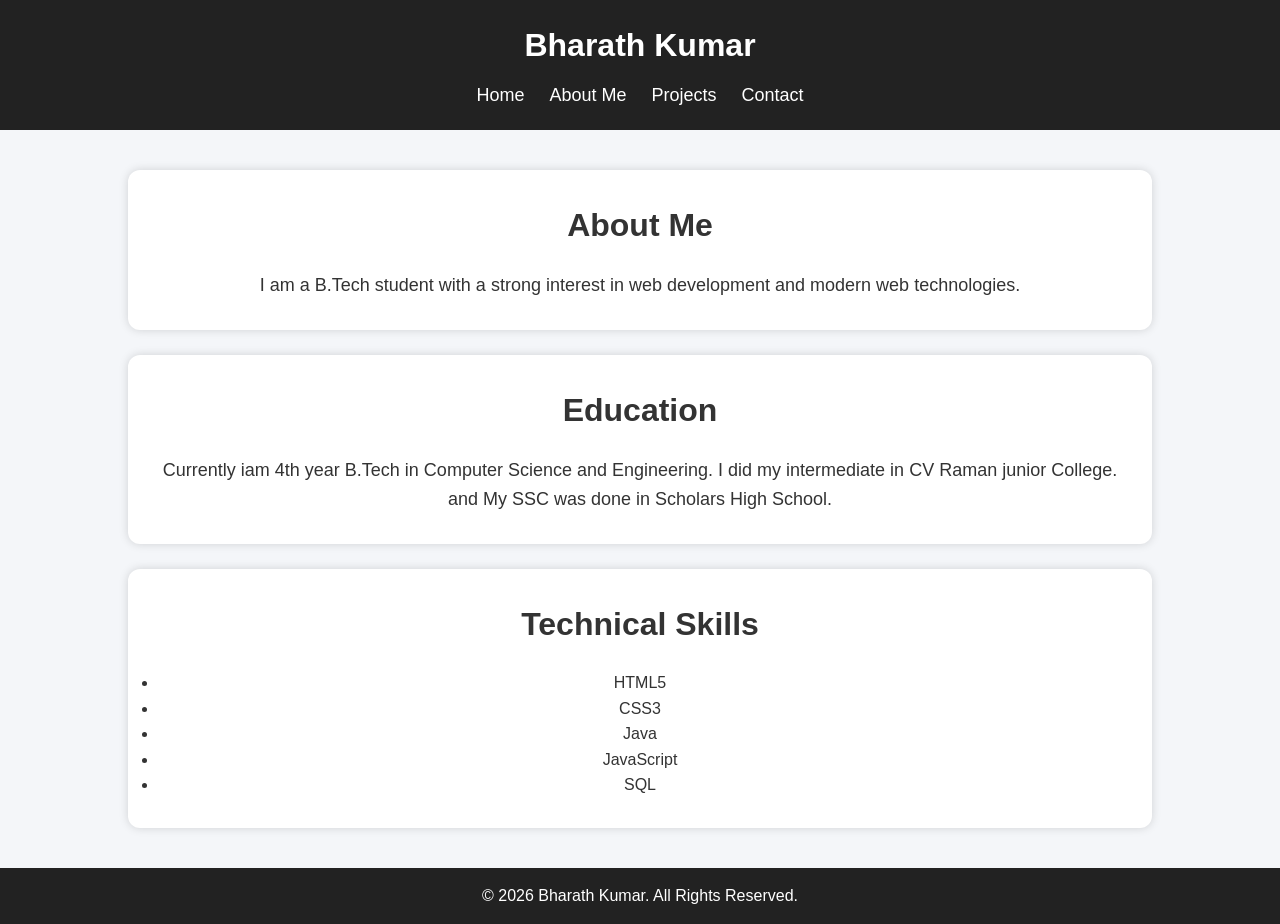
==== about.html @ 990c923e "Add files via upload" ====
<!DOCTYPE html>
<html lang="en">
<head>
    <meta charset="UTF-8">
    <meta name="viewport" content="width=device-width, initial-scale=1.0">
    <meta name="description" content="Learn more about Bharath Kumar, his education and technical skills.">
    <meta name="author" content="Bharath Kumar">

    <title>About | Bharath Kumar Portfolio</title>

    <link rel="stylesheet" href="style.css">
</head>

<body>

<header>
    <h1>Bharath Kumar</h1>

    <nav aria-label="Main Navigation">
        <ul>
            <li><a href="index.html">Home</a></li>
            <li><a href="about.html">About Me</a></li>
            <li><a href="projects.html">Projects</a></li>
            <li><a href="contact.html">Contact</a></li>
        </ul>
    </nav>
</header>

<main>

<section>
    <h2>About Me</h2>

    <p>
        I am a B.Tech student with a strong interest in web development
        and modern web technologies.
    </p>

</section>


<section>
    <h2>Education</h2>

    <p>Currently iam 4th year B.Tech in Computer Science and Engineering.
       I did my intermediate in CV Raman junior College.
       and My SSC was done in Scholars High School.
    </p>

</section>


<section>
    <h2>Technical Skills</h2>

    <ul>
        <li>HTML5</li>
        <li>CSS3</li>
        <li>Java</li>
        <li>JavaScript</li>
        <li>SQL</li>
    </ul>

</section>

</main>


<footer>
    <p>&copy; 2026 Bharath Kumar. All Rights Reserved.</p>
</footer>


</body>
</html>
---- style.css ----
* {
    margin: 0;
    padding: 0;
    box-sizing: border-box;
}

body {
    font-family: Arial, sans-serif;
    background-color: #f4f6f9;
    color: #333;
    line-height: 1.6;
}

/* Header */
header {
    background-color: #222;
    color: white;
    padding: 20px;
}

header h1 {
    text-align: center;
    margin-bottom: 10px;
}

nav ul {
    display: flex;
    justify-content: center;
    gap: 25px;
    list-style: none;
}

nav a {
    color: white;
    text-decoration: none;
    font-size: 18px;
}

nav a:hover {
    color: #00bfff;
}

/* Main content */
main {
    width: 80%;
    margin: 40px auto;
}

/* Welcome section */
section {
    background-color: white;
    padding: 30px;
    border-radius: 12px;
    box-shadow: 0 0 10px rgba(0,0,0,0.15);
    margin-bottom: 25px;
    text-align: center;
}

section h2 {
    margin-bottom: 20px;
    font-size: 32px;
}

section p {
    font-size: 18px;
    margin-top: 10px;
}

/* Profile image */
img {
    width: 200px;
    height: 250px;
    border-radius: 15px;
    object-fit: cover;
    margin: 15px 0;
    border: 3px solid #222;
}

/* Projects */
article {
    margin-top: 20px;
    padding: 15px;
    border-left: 5px solid #222;
    background-color: #f9f9f9;
    text-align: left;
}

/* Contact Form */
form {
    width: 100%;
    max-width: 500px;
    margin: auto;
    display: flex;
    flex-direction: column;
}

label {
    text-align: left;
    margin-top: 10px;
    font-weight: bold;
}

input,
textarea {
    padding: 12px;
    margin-top: 5px;
    border-radius: 8px;
    border: 1px solid #888;
}

button {
    margin-top: 15px;
    padding: 12px;
    background-color: #222;
    color: white;
    border: none;
    border-radius: 8px;
    cursor: pointer;
    font-size: 16px;
}

button:hover {
    background-color: #444;
}

/* Footer */
footer {
    background-color: #222;
    color: white;
    text-align: center;
    padding: 15px;
    margin-top: 40px;
}

/* Mobile devices */
@media (max-width: 768px) {
    main {
        width: 95%;
    }

    nav ul {
        flex-direction: column;
        gap: 10px;
        text-align: center;
    }

    section h2 {
        font-size: 26px;
    }

    img {
        width: 150px;
        height: 200px;
    }
}
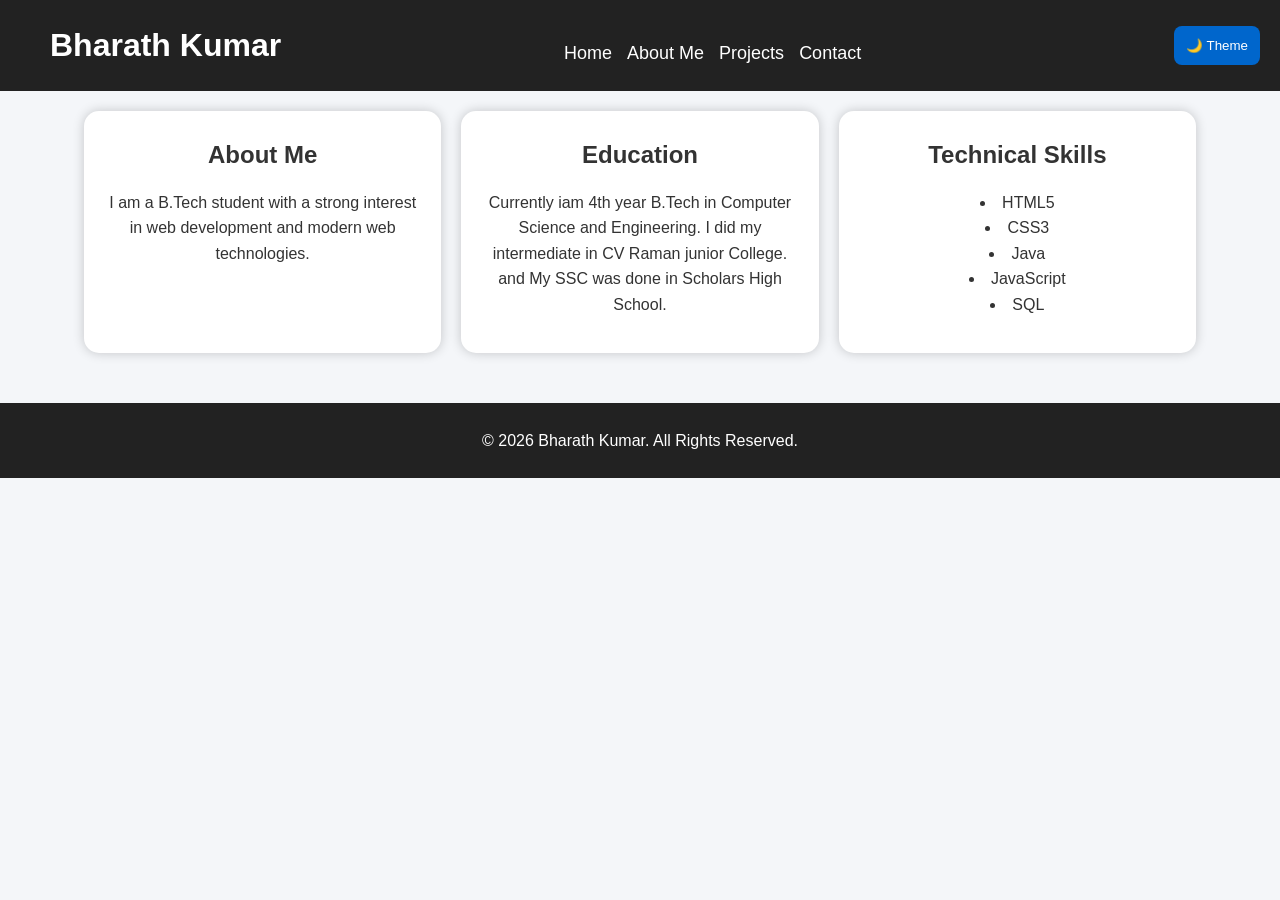
==== commit 813a9e45: "Add files via upload" ====
--- a/about.html
+++ b/about.html
@@ -24,6 +24,7 @@
             <li><a href="contact.html">Contact</a></li>
         </ul>
     </nav>
+    <button onclick="toggleTheme()">🌙 Theme</button>
 </header>
 
 <main>
@@ -69,7 +70,11 @@
 <footer>
     <p>&copy; 2026 Bharath Kumar. All Rights Reserved.</p>
 </footer>
-
+<script>
+    function toggleTheme() {
+        document.body.classList.toggle("dark-mode");
+    }
+    </script>
 
 </body>
 </html>
--- a/style.css
+++ b/style.css
@@ -1,33 +1,55 @@
+/* CSS Variables - Light Theme */
+:root {
+    --bg-color: #f4f6f9;
+    --text-color: #333;
+    --card-color: #ffffff;
+    --header-color: #222;
+    --button-color: #0066cc;
+}
+
+/* Dark Theme */
+.dark-mode {
+    --bg-color: #121212;
+    --text-color: #ffffff;
+    --card-color: #1e1e1e;
+    --header-color: #000;
+    --button-color: #3399ff;
+}
+
+/* Reset */
 * {
     margin: 0;
     padding: 0;
     box-sizing: border-box;
 }
 
+/* Mobile First */
 body {
     font-family: Arial, sans-serif;
-    background-color: #f4f6f9;
-    color: #333;
+    background-color: var(--bg-color);
+    color: var(--text-color);
     line-height: 1.6;
+    transition: 0.4s;
 }
 
-/* Header */
+/* Flexbox Navigation */
 header {
-    background-color: #222;
+    background: var(--header-color);
     color: white;
     padding: 20px;
 }
 
 header h1 {
     text-align: center;
-    margin-bottom: 10px;
 }
 
 nav ul {
     display: flex;
-    justify-content: center;
-    gap: 25px;
+    flex-direction: column;
+    align-items: center;
     list-style: none;
+    gap: 15px;
+    margin-top: 15px;
 }
 
 nav a {
@@ -40,116 +62,127 @@
     color: #00bfff;
 }
 
-/* Main content */
+/* Main Layout */
 main {
-    width: 80%;
-    margin: 40px auto;
+    padding: 20px;
+    width: 90%;
+    margin: 30px auto;
+    display: grid;
+    gap: 20px;
 }
 
-/* Welcome section */
-section {
-    background-color: white;
-    padding: 30px;
-    border-radius: 12px;
-    box-shadow: 0 0 10px rgba(0,0,0,0.15);
-    margin-bottom: 25px;
+/* CSS Grid for sections */
+main {
+    display: grid;
+    grid-template-columns: 1fr;
+    gap: 20px;
+}
+
+/* Cards */
+section,
+article {
+    background: var(--card-color);
+    padding: 25px;
+    border-radius: 15px;
+    box-shadow: 0 0 12px rgba(0,0,0,0.2);
     text-align: center;
 }
 
-section h2 {
-    margin-bottom: 20px;
-    font-size: 32px;
-}
-
-section p {
-    font-size: 18px;
-    margin-top: 10px;
+h2 {
+    margin-bottom: 15px;
+    text-align: center;
 }
 
 /* Profile image */
 img {
-    width: 200px;
-    height: 250px;
+    width: 180px;
+    height: 220px;
+    object-fit: cover;
     border-radius: 15px;
-    object-fit: cover;
-    margin: 15px 0;
-    border: 3px solid #222;
+    display: block;
+    margin: 20px auto;
 }
 
-/* Projects */
+/* Project Grid */
 article {
-    margin-top: 20px;
-    padding: 15px;
-    border-left: 5px solid #222;
-    background-color: #f9f9f9;
-    text-align: left;
+    margin-top: 15px;
 }
 
-/* Contact Form */
+/* Form Flexbox */
 form {
-    width: 100%;
-    max-width: 500px;
-    margin: auto;
     display: flex;
     flex-direction: column;
-}
-
-label {
-    text-align: left;
-    margin-top: 10px;
-    font-weight: bold;
+    gap: 10px;
 }
 
 input,
 textarea {
     padding: 12px;
-    margin-top: 5px;
     border-radius: 8px;
     border: 1px solid #888;
 }
 
 button {
-    margin-top: 15px;
     padding: 12px;
-    background-color: #222;
+    background: var(--button-color);
     color: white;
     border: none;
     border-radius: 8px;
     cursor: pointer;
-    font-size: 16px;
 }
 
-button:hover {
-    background-color: #444;
+/* Tablet View */
+@media (min-width: 768px) {
+
+    nav ul {
+        flex-direction: row;
+        justify-content: center;
+    }
+
+    main {
+        grid-template-columns: repeat(2, 1fr);
+    }
+}
+
+/* Desktop View */
+@media (min-width: 1024px) {
+
+    main {
+        grid-template-columns: repeat(3, 1fr);
+        width: 90%;
+        margin: auto;
+    }
+
+    header {
+        display: flex;
+        justify-content: space-between;
+        align-items: center;
+    }
+
+    header h1 {
+        margin-left: 30px;
+    }
+
+    nav ul {
+        margin-right: 30px;
+    }
 }
 
 /* Footer */
 footer {
-    background-color: #222;
+    background: var(--header-color);
     color: white;
     text-align: center;
     padding: 15px;
-    margin-top: 40px;
+    margin-top: 30px;
+}
+/* Center list items */
+ul {
+    list-style-position: inside;
 }
 
-/* Mobile devices */
-@media (max-width: 768px) {
-    main {
-        width: 95%;
-    }
-
-    nav ul {
-        flex-direction: column;
-        gap: 10px;
-        text-align: center;
-    }
-
-    section h2 {
-        font-size: 26px;
-    }
-
-    img {
-        width: 150px;
-        height: 200px;
-    }
+/* Better paragraph spacing */
+p {
+    margin: 10px auto;
+    max-width: 700px;
 }
